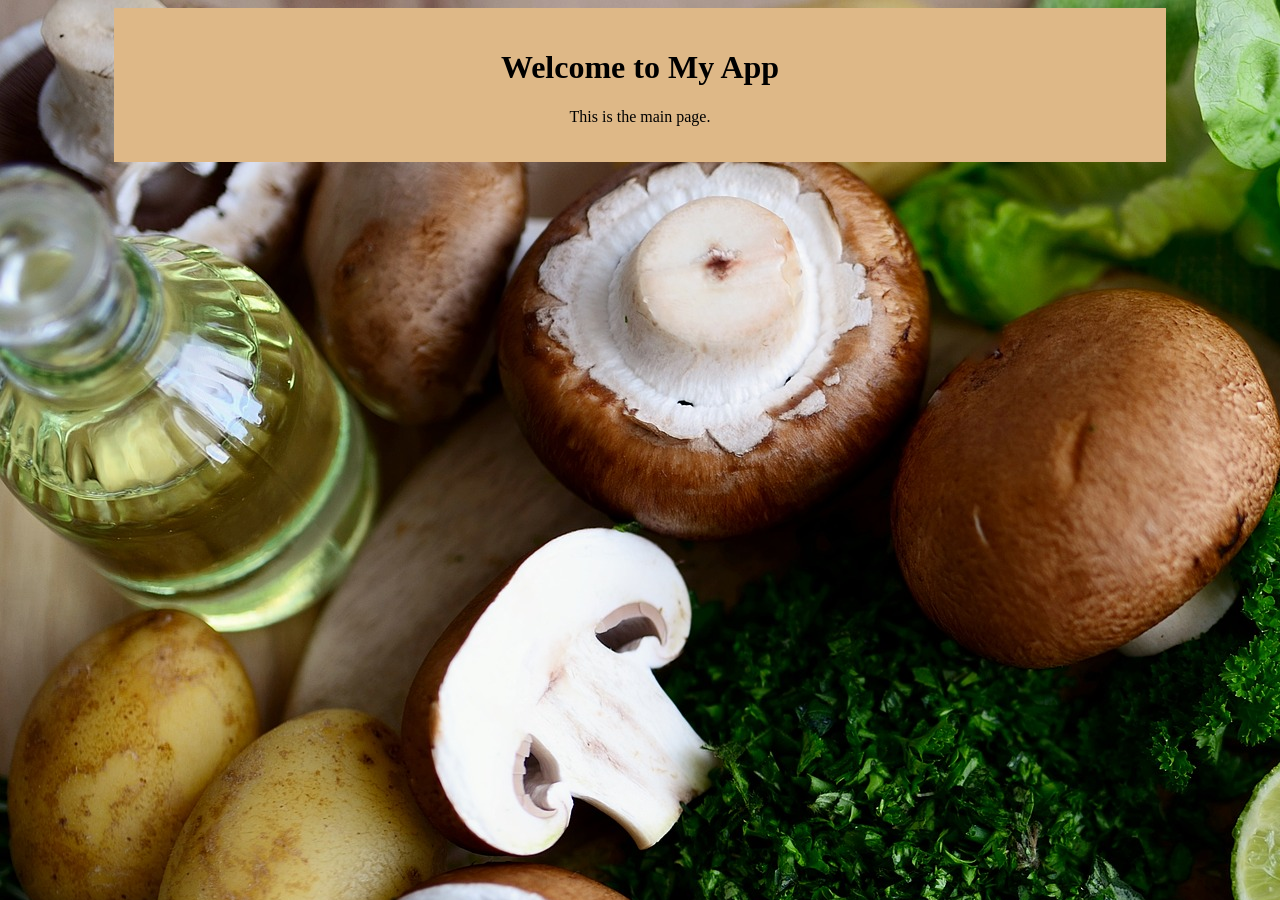
==== app/frontend/index.html @ c3c925c1 "updated recipe model, created frontend files, started html files for create recipe and index" ====
<!DOCTYPE html>
<html lang="en">
<head>
  <meta charset="UTF-8">
  <meta name="viewport" content="width=device-width, initial-scale=1.0">
  <title>Recipe Card App</title>
  <link rel="stylesheet" href="styles/main.css">
</head>
<body>
  <div class="page">
    <header>
      <!-- Include a reusable header component -->
      <!-- Example: -->
      <!-- <include src="components/header.html"></include> -->
    </header>

    <main>
      <h1>Welcome to My App</h1>
      <p>This is the main page.</p>
    </main>

    <footer>
      <!-- Include a reusable footer component -->
    </footer>

  </div>
  <script src="scripts/main.js"></script>
</body>
</html>
---- app/frontend/styles/main.css ----
body {
    background-image: url(../assets/images/mushrooms-8058299_1920.jpg);
}

.page {
    width: 80%;
    background-color: burlywood;
    margin-left: auto;
    margin-right: auto;
    padding: 20px;
    max-width: 1250px;
}

h1, p {
    text-align: center;
}
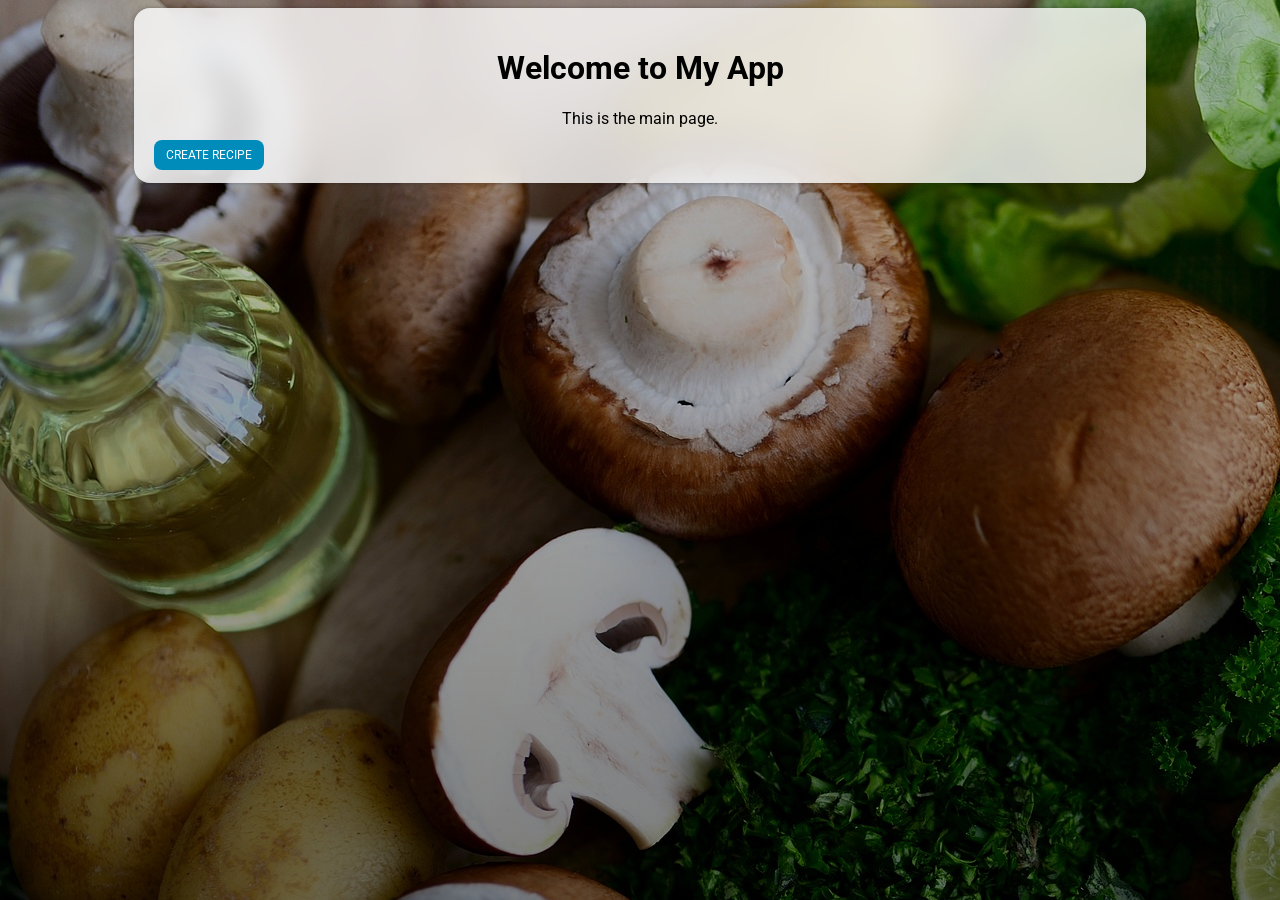
==== commit e62b744c: "added basic scripts to frontend to test, modified html" ====
--- a/app/frontend/index.html
+++ b/app/frontend/index.html
@@ -1,29 +1,35 @@
 <!DOCTYPE html>
 <html lang="en">
-<head>
-  <meta charset="UTF-8">
-  <meta name="viewport" content="width=device-width, initial-scale=1.0">
-  <title>Recipe Card App</title>
-  <link rel="stylesheet" href="styles/main.css">
-</head>
-<body>
-  <div class="page">
-    <header>
-      <!-- Include a reusable header component -->
-      <!-- Example: -->
-      <!-- <include src="components/header.html"></include> -->
-    </header>
+  <head>
+    <meta charset="UTF-8" />
+    <meta name="viewport" content="width=device-width, initial-scale=1.0" />
+    <title>Recipe Card App</title>
+    <link rel="stylesheet" href="styles/main.css" />
+    <link rel="preconnect" href="https://fonts.googleapis.com" />
+    <link rel="preconnect" href="https://fonts.gstatic.com" crossorigin />
+    <link
+      href="https://fonts.googleapis.com/css2?family=Roboto:ital,wght@0,100..900;1,100..900&display=swap"
+      rel="stylesheet"
+    />
+  </head>
+  <body>
+    <div class="page">
+      <header>
+        <!-- Include a reusable header component -->
+        <!-- Example: -->
+        <!-- <include src="components/header.html"></include> -->
+      </header>
 
-    <main>
-      <h1>Welcome to My App</h1>
-      <p>This is the main page.</p>
-    </main>
+      <main>
+        <h1>Welcome to My App</h1>
+        <p>This is the main page.</p>
+        <a href="/create_recipe.html" class="btn btn-primary">Create Recipe</a>
+      </main>
 
-    <footer>
-      <!-- Include a reusable footer component -->
-    </footer>
-
-  </div>
-  <script src="scripts/main.js"></script>
-</body>
-</html>+      <footer>
+        <!-- Include a reusable footer component -->
+      </footer>
+    </div>
+    <script src="scripts/recipe.js"></script>
+  </body>
+</html>
--- a/app/frontend/styles/main.css
+++ b/app/frontend/styles/main.css
@@ -1,16 +1,137 @@
+* {
+  box-sizing: border-box;
+  font-family: "Roboto", serif;
+  font-optical-sizing: auto;
+  font-style: normal;
+  font-variation-settings: "wdth" 100;
+}
+
 body {
-    background-image: url(../assets/images/mushrooms-8058299_1920.jpg);
+  background-image: url(../assets/images/mushrooms-8058299_1920.jpg);
+}
+
+body::after {
+  content: "";
+  width: 100%;
+  height: 100%;
+  background: linear-gradient(rgba(0, 0, 0, 0.2), rgba(0, 0, 0, 0.5));
+  position: absolute;
+  top: 0;
+  left: 0;
+  z-index: -1;
+}
+
+h1,
+p {
+  text-align: center;
+}
+
+label {
+  margin: 0.5rem auto;
+}
+
+form {
+  margin: 0 auto;
+  width: 100%;
+}
+
+fieldset {
+  width: 100%;
+  border-color: #0b56f4;
+  border: 1px solid rgba(0, 0, 0, 0.2);
+  border-radius: 8px;
+}
+
+.text-field {
+  width: 100%;
+}
+
+textarea {
+  width: 100%;
+  max-width: 100%;
+  min-width: 100%;
+  min-height: 70px;
+  resize: vertical;
+}
+
+.actions {
+  display: flex;
+  justify-content: flex-end;
+  width: 100%;
+  gap: 10px;
+}
+
+.btn {
+  all: unset;
+  padding: 8px 12px;
+  transition-duration: 0.3s;
+  text-align: center;
+  border-radius: 8px;
+  text-transform: uppercase;
+  font-size: 12px;
+}
+
+.btn-primary {
+  background-color: #008cba;
+  color: white;
+  border: none;
+}
+
+.btn-primary:hover {
+  background-color: #10a5d6;
+}
+
+.btn-secondary {
+  border: 1px solid #666666;
+  color: #666666;
+}
+
+.btn-secondary:hover {
+  background-color: #666666;
+  color: white;
+}
+
+.text-field,
+textarea {
+  padding: 8px 12px;
+  border-radius: 8px;
+  border: 1px solid rgba(0, 0, 0, 0.2);
+  font-size: 14px;
 }
 
 .page {
-    width: 80%;
-    background-color: burlywood;
-    margin-left: auto;
-    margin-right: auto;
-    padding: 20px;
-    max-width: 1250px;
+  width: 80%;
+  background-color: rgba(255, 255, 255, 0.8);
+  backdrop-filter: blur(16px);
+  border-radius: 16px;
+  box-shadow: 0 0 4px rgba(0, 0, 0, 0.3);
+  margin-left: auto;
+  margin-right: auto;
+  padding: 20px;
+  max-width: 1250px;
 }
 
-h1, p {
-    text-align: center;
-}+.main {
+  display: block;
+}
+
+.difficulty {
+  display: flex;
+  justify-content: space-between;
+}
+
+.difficulty label {
+  display: flex;
+  align-items: center;
+}
+
+.difficulty input {
+  margin: 2px;
+  margin-right: 4px;
+}
+
+.recipe-form {
+  display: flex;
+  flex-direction: column;
+  gap: 16px;
+}
